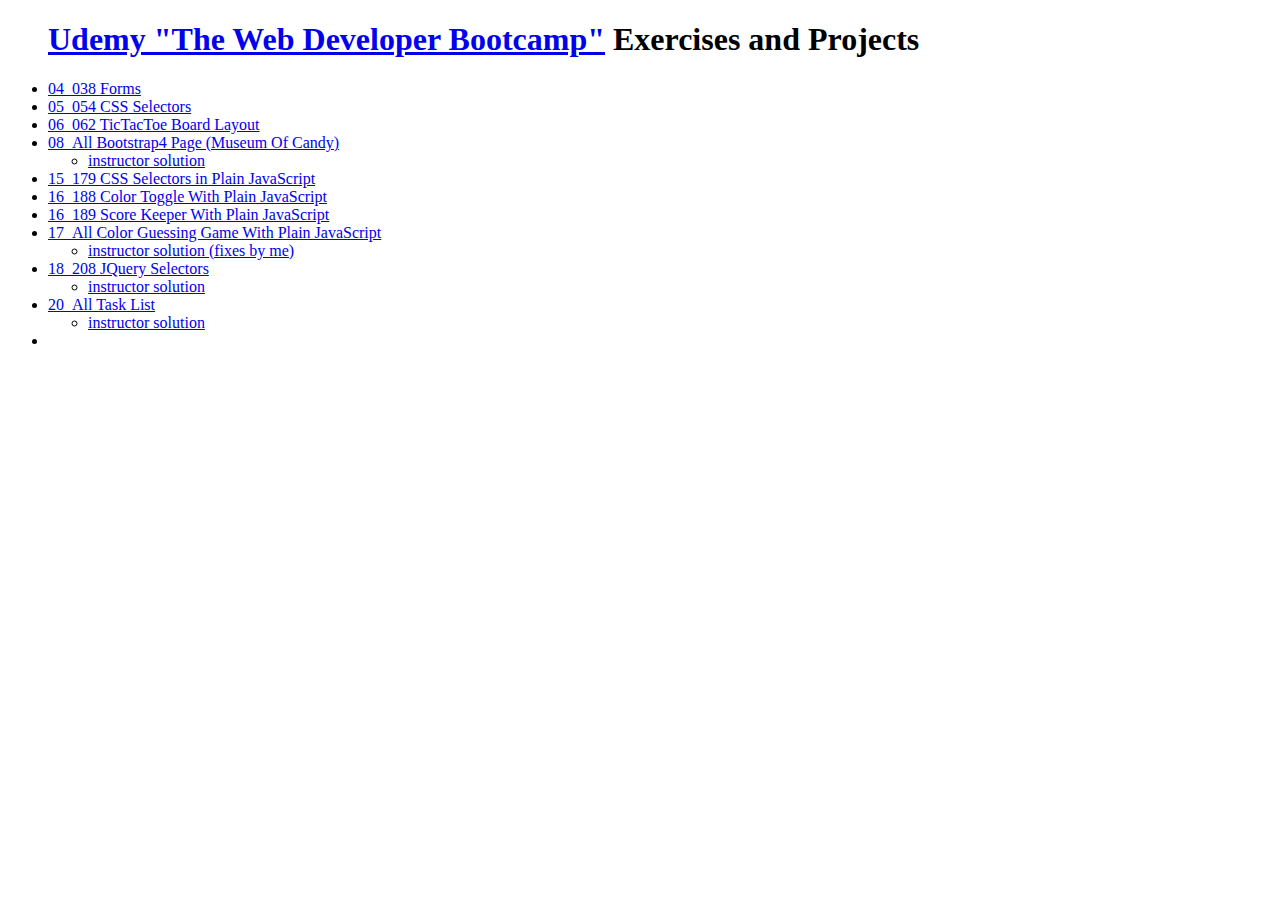
==== index.html @ c766ee15 "add pre-existing work" ====
<!DOCTYPE html>
<html lang="en">

<head>
    <meta charset="UTF-8">
    <meta name="viewport" content="width=device-width, initial-scale=1.0">
    <meta http-equiv="X-UA-Compatible" content="ie=edge">
    <title>Index To Course's Exercises/Projects</title>
</head>

<body>
  <ul>
    <h1><a href="https://www.udemy.com/course/the-web-developer-bootcamp/">Udemy "The Web Developer Bootcamp"</a> Exercises and Projects</h1>
    <li><a href="section04_38_form_exercise/form_exercise.html">04_038 Forms</a></li>
    <li><a href="section05_54_css_selectors_exercise\selectorsExercise.html">05_054 CSS Selectors</a></li>
    <li><a href="section06_62_tic_tac_toe_html_css_exercise\tic_tac_toe_inert.html">06_062 TicTacToe Board Layout</a></li>
    <li><a href="section08_bootstrap4\13_Museum_Of_Candy\ModifiedFromStarter\index.html">08_All Bootstrap4 Page (Museum Of Candy)</a></li>
    <ul><li><a href="section08_bootstrap4\13_Museum_Of_Candy\Final\index.html">instructor solution</a></li></ul>
    <li><a href="section15_179_selector_exercise\selector-exercise.html">15_179 CSS Selectors in Plain JavaScript</a></li>
    <li><a href="section16_188_color_toggle_exercise\toggle.html">16_188 Color Toggle With Plain JavaScript</a></li>
    <li><a href="section16_189_score_keeper\page.html">16_189 Score Keeper With Plain JavaScript</a></li>
    <li><a href="section17_color_guessing_game\ColorGuessingGame.html">17_All Color Guessing Game With Plain JavaScript</a></li>
    <ul><li><a href="section17_color_guessing_game\instructor_solution_fixed\colorGame.html">instructor solution (fixes by me)</a></li></ul>
    <li><a href="section18_208_jquery_selector_exercise\JQuerySelectorExercise.html">18_208 JQuery Selectors</a></li>
    <ul><li><a href="section18_208_jquery_selector_exercise\instructor_solution\exercise.html">instructor solution</a></li></ul>
    <li><a href="section20_task_list_project\TaskList.html">20_All Task List</a></li>
    <ul><li><a href="section20_task_list_project\instructor_solution\index.html">instructor solution</a></li></ul>
    <li><a href=""></a></li>
  </ul>
</body>

</html>
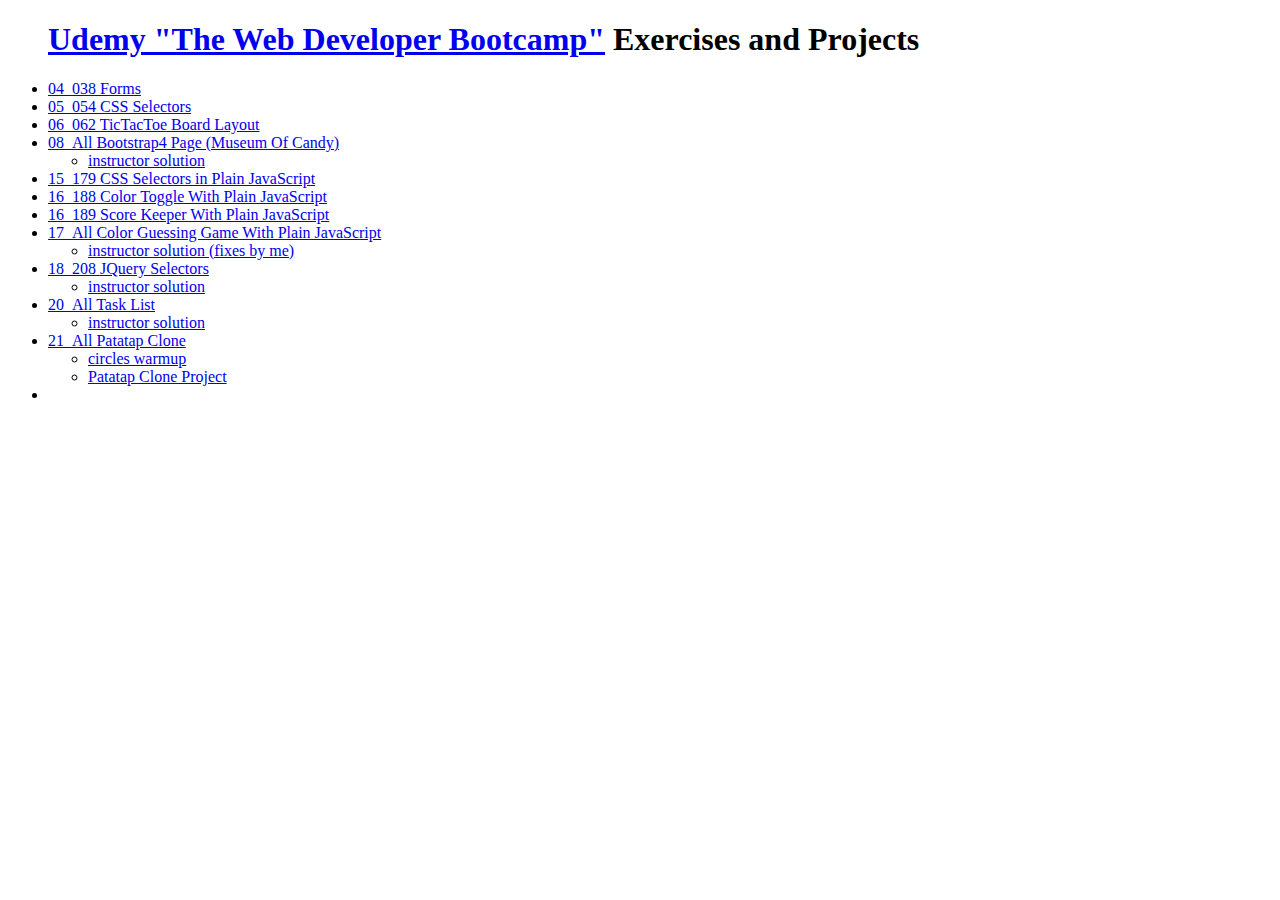
==== commit 7d0f7fb8: "patatap clone project" ====
--- a/index.html
+++ b/index.html
@@ -2,31 +2,51 @@
 <html lang="en">
 
 <head>
-    <meta charset="UTF-8">
-    <meta name="viewport" content="width=device-width, initial-scale=1.0">
-    <meta http-equiv="X-UA-Compatible" content="ie=edge">
-    <title>Index To Course's Exercises/Projects</title>
+  <meta charset="UTF-8">
+  <meta name="viewport" content="width=device-width, initial-scale=1.0">
+  <meta http-equiv="X-UA-Compatible" content="ie=edge">
+  <title>Index To Course's Exercises/Projects</title>
 </head>
 
 <body>
   <ul>
-    <h1><a href="https://www.udemy.com/course/the-web-developer-bootcamp/">Udemy "The Web Developer Bootcamp"</a> Exercises and Projects</h1>
+    <h1><a href="https://www.udemy.com/course/the-web-developer-bootcamp/">Udemy "The Web Developer Bootcamp"</a>
+      Exercises and Projects</h1>
     <li><a href="section04_38_form_exercise/form_exercise.html">04_038 Forms</a></li>
     <li><a href="section05_54_css_selectors_exercise\selectorsExercise.html">05_054 CSS Selectors</a></li>
-    <li><a href="section06_62_tic_tac_toe_html_css_exercise\tic_tac_toe_inert.html">06_062 TicTacToe Board Layout</a></li>
-    <li><a href="section08_bootstrap4\13_Museum_Of_Candy\ModifiedFromStarter\index.html">08_All Bootstrap4 Page (Museum Of Candy)</a></li>
-    <ul><li><a href="section08_bootstrap4\13_Museum_Of_Candy\Final\index.html">instructor solution</a></li></ul>
-    <li><a href="section15_179_selector_exercise\selector-exercise.html">15_179 CSS Selectors in Plain JavaScript</a></li>
+    <li><a href="section06_62_tic_tac_toe_html_css_exercise\tic_tac_toe_inert.html">06_062 TicTacToe Board Layout</a>
+    </li>
+    <li><a href="section08_bootstrap4\13_Museum_Of_Candy\ModifiedFromStarter\index.html">08_All Bootstrap4 Page (Museum
+        Of Candy)</a></li>
+    <ul>
+      <li><a href="section08_bootstrap4\13_Museum_Of_Candy\Final\index.html">instructor solution</a></li>
+    </ul>
+    <li><a href="section15_179_selector_exercise\selector-exercise.html">15_179 CSS Selectors in Plain JavaScript</a>
+    </li>
     <li><a href="section16_188_color_toggle_exercise\toggle.html">16_188 Color Toggle With Plain JavaScript</a></li>
     <li><a href="section16_189_score_keeper\page.html">16_189 Score Keeper With Plain JavaScript</a></li>
-    <li><a href="section17_color_guessing_game\ColorGuessingGame.html">17_All Color Guessing Game With Plain JavaScript</a></li>
-    <ul><li><a href="section17_color_guessing_game\instructor_solution_fixed\colorGame.html">instructor solution (fixes by me)</a></li></ul>
+    <li><a href="section17_color_guessing_game\ColorGuessingGame.html">17_All Color Guessing Game With Plain
+        JavaScript</a></li>
+    <ul>
+      <li><a href="section17_color_guessing_game\instructor_solution_fixed\colorGame.html">instructor solution (fixes by
+          me)</a></li>
+    </ul>
     <li><a href="section18_208_jquery_selector_exercise\JQuerySelectorExercise.html">18_208 JQuery Selectors</a></li>
-    <ul><li><a href="section18_208_jquery_selector_exercise\instructor_solution\exercise.html">instructor solution</a></li></ul>
+    <ul>
+      <li><a href="section18_208_jquery_selector_exercise\instructor_solution\exercise.html">instructor solution</a>
+      </li>
+    </ul>
     <li><a href="section20_task_list_project\TaskList.html">20_All Task List</a></li>
-    <ul><li><a href="section20_task_list_project\instructor_solution\index.html">instructor solution</a></li></ul>
+    <ul>
+      <li><a href="section20_task_list_project\instructor_solution\index.html">instructor solution</a></li>
+    </ul>
+    <li><a href="section21_patatap_clone_project\PatatapClone.html">21_All Patatap Clone</a></li>
+    <ul>
+      <li><a href="section21_patatap_clone_project\circles_warmup\circles.html">circles warmup</a></li>
+      <li><a href="section21_patatap_clone_project\patatap_clone.html">Patatap Clone Project</a></li>
+    </ul>
     <li><a href=""></a></li>
   </ul>
 </body>
 
-</html>
+</html>